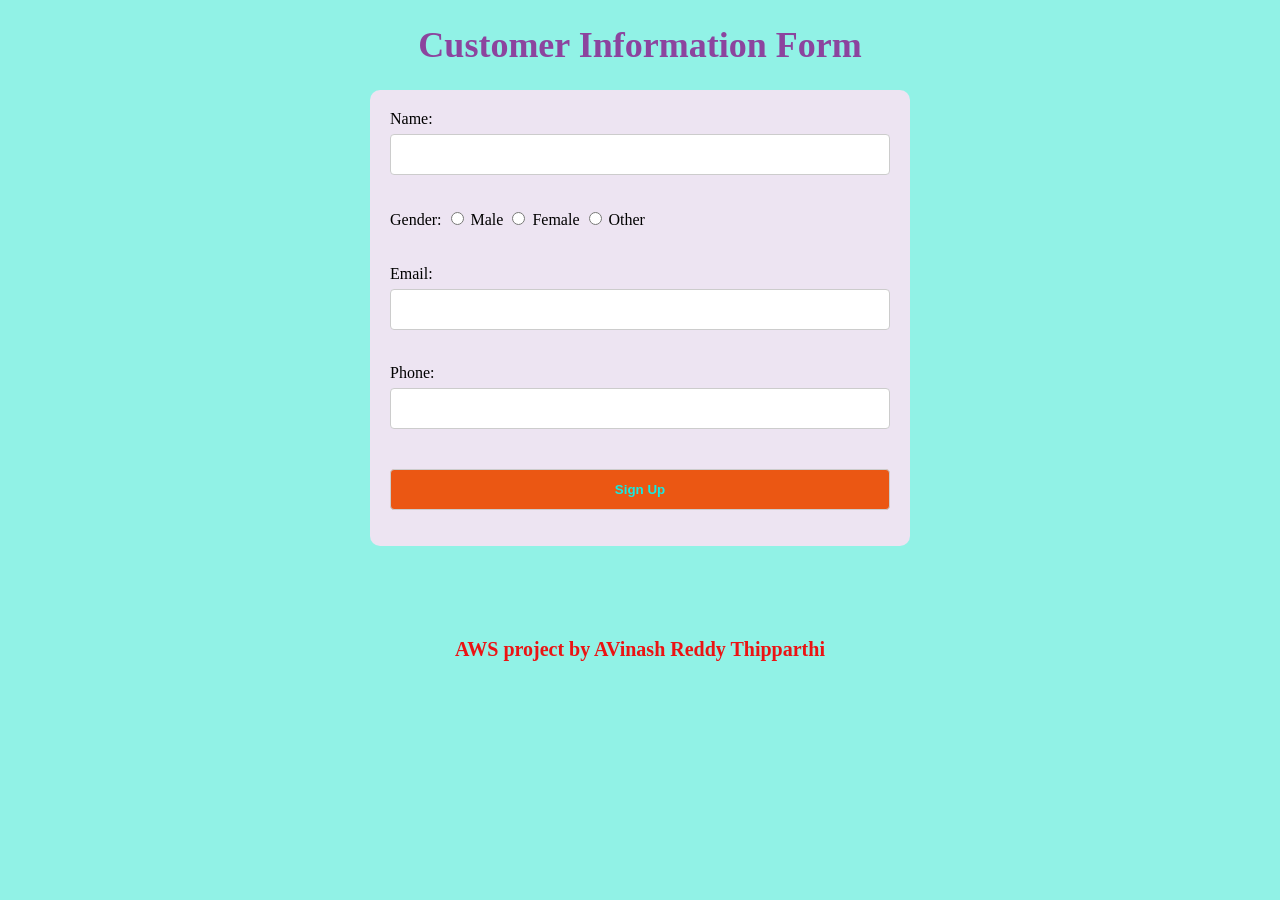
==== Capstone Project/newuser.html @ 2e719b53 "firstcommit" ====
<!DOCTYPE html>
<html>
<head>
    <title>Sign Up</title>
    <style>
        body {
            background-image: url('https://cdn2.vectorstock.com/i/1000x1000/31/56/amazon-logo-vector-39773156.jpg');
            background-repeat: no-repeat;
            background-size: cover;
	    background-color: #91F2E6;
        }
        h1 {
            color: #8c449e;
            font-size: 36px;
            text-align: center;
        }
        form {
            background-color: #ede4f2;
            padding: 20px;
            border-radius: 10px;
            width: 500px;
            margin: 0 auto;
        }
        input[type="text"], input[type="gender"], input[type="email"], input[type="tel"], input[type="submit"] {
            width: 100%;
            padding: 12px;
            border: 1px solid #ccc;
            border-radius: 4px;
            box-sizing: border-box;
            margin-top: 6px;
            margin-bottom: 16px;
        }
        input[type="submit"] {
            background-color: #eb5713;
            color: #13ebe4;
            font-weight: bold;
        }
        span {
            display: block;
            text-align: center;
            color: #eb1313;
            font-size: 20px;
            font-weight: bold;
            margin-top: 20px;
        }
    </style>
</head>
<body>
    <h1>Customer Information Form</h1>
    <form action="submit.php" method="post">
        <label for="name">Name:</label>
        <input type="text" id="name" name="name" required>
<br><br>
	<label for="gender">Gender:</label>
        <input type="radio" id="male" name="gender" value="male" required>
	<label for="male">Male</label>

	<input type="radio" id="female" name="gender" value="female" required>
	<label for="female">Female</label>

	<input type="radio" id="other" name="gender" value="other" required>
	<label for="other">Other</label>
  
<br><br><br>
        <label for="email">Email:</label>
        <input type="email" id="email" name="email" required>

<br><br>
        <label for="phone">Phone:</label>
        <input type="tel" id="phone" name="phone" required><br><br>
        <input type="submit" value="Sign Up">
    </form>
	<br><br><br><br>
    <span>AWS project by AVinash Reddy Thipparthi</span><br><br>
</body>
</html>
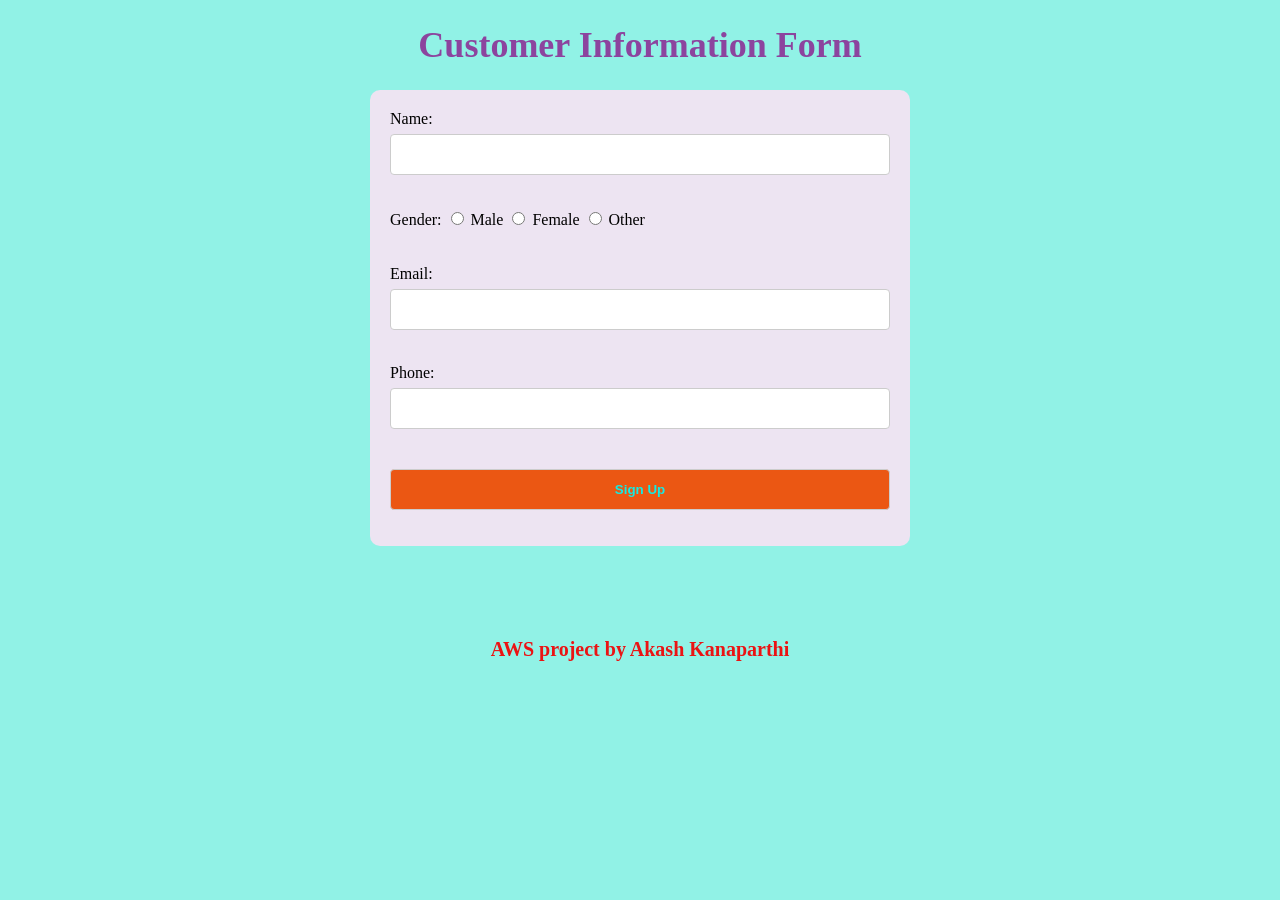
==== commit dec30c63: "Update newuser.html" ====
--- a/Capstone Project/newuser.html
+++ b/Capstone Project/newuser.html
@@ -71,6 +71,6 @@
         <input type="submit" value="Sign Up">
     </form>
 	<br><br><br><br>
-    <span>AWS project by AVinash Reddy Thipparthi</span><br><br>
+    <span>AWS project by Akash Kanaparthi</span><br><br>
 </body>
-</html>+</html>
